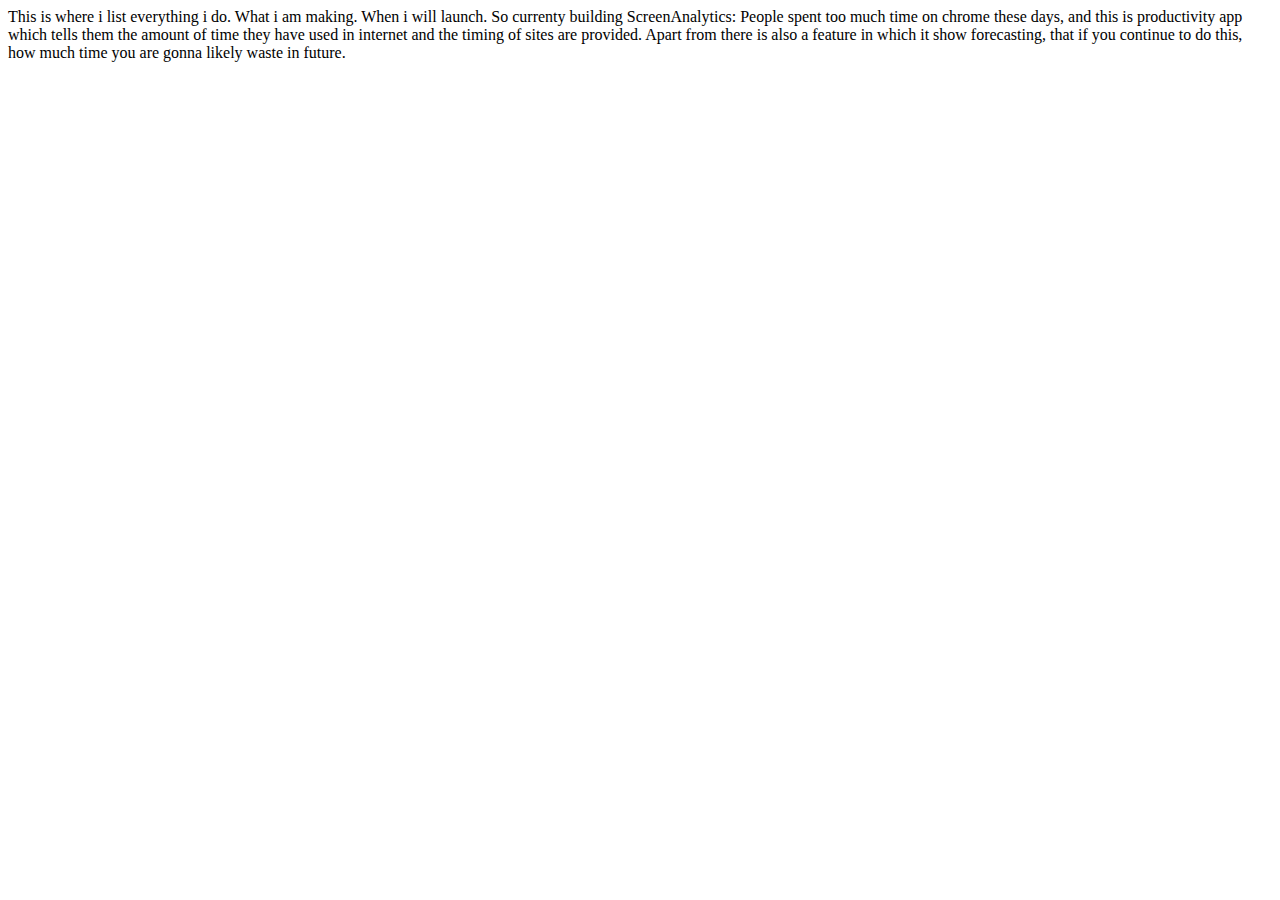
==== blogs.html @ 6ec2348a "Create blogs.html" ====
<html>
  <head></head>
  <title></title>
  <body>
    
    This is where i list everything i do. 
    What i am making.
    When i will launch.
    
    So currenty building ScreenAnalytics: People spent too much time on chrome these days, and this is productivity app which tells them the amount of time they have used
    in internet and the timing of sites are provided. 
    Apart from there is also a feature in which it show forecasting, that if you continue to do this, how much time you are gonna likely waste in future.

    
  </body>
  
</html>
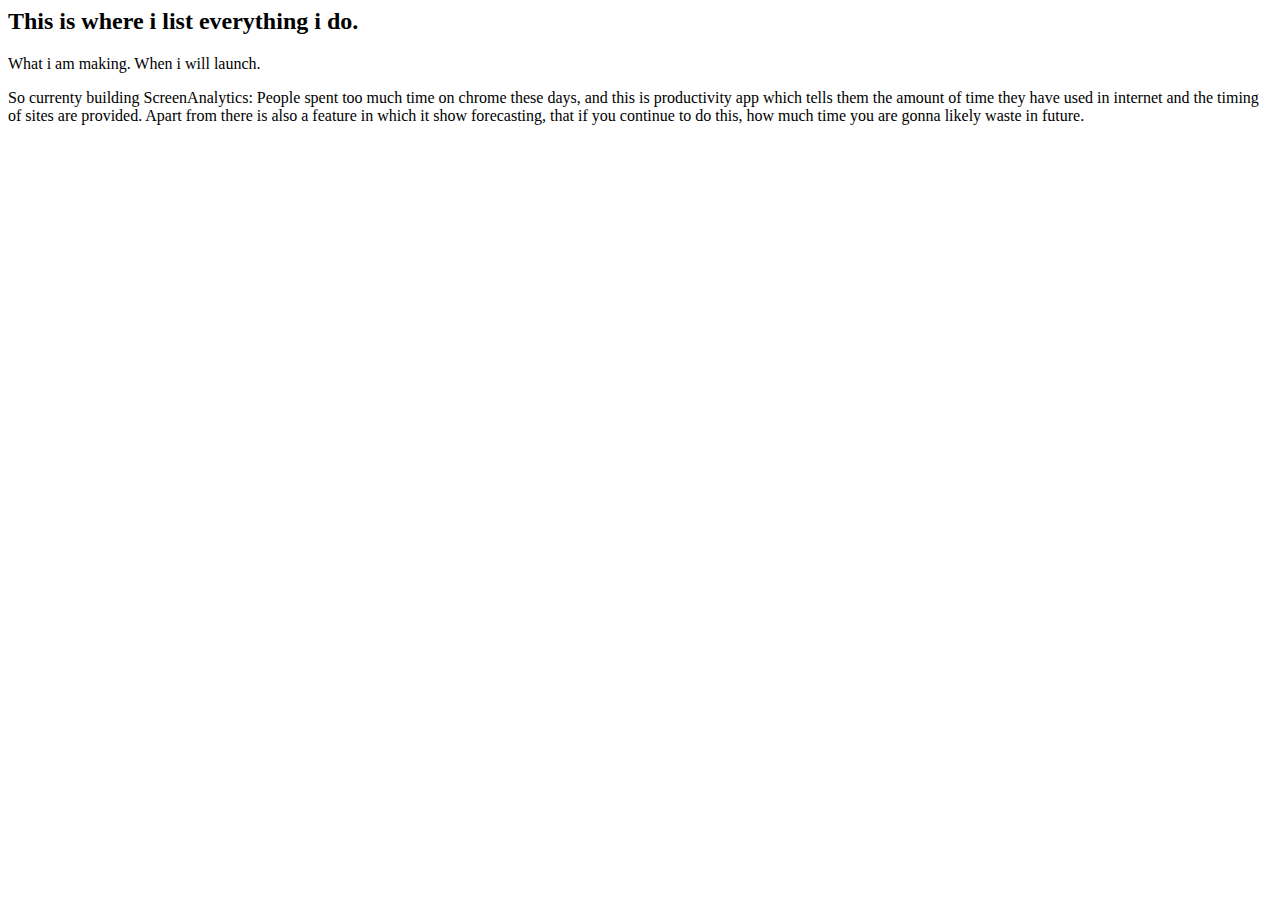
==== commit 223a97d5: "Update blogs.html" ====
--- a/blogs.html
+++ b/blogs.html
@@ -3,13 +3,15 @@
   <title></title>
   <body>
     
-    This is where i list everything i do. 
+    <h2>This is where i list everything i do. </h2>
+    
     What i am making.
     When i will launch.
-    
+    <p>
     So currenty building ScreenAnalytics: People spent too much time on chrome these days, and this is productivity app which tells them the amount of time they have used
     in internet and the timing of sites are provided. 
     Apart from there is also a feature in which it show forecasting, that if you continue to do this, how much time you are gonna likely waste in future.
+    </p>
 
     
   </body>
